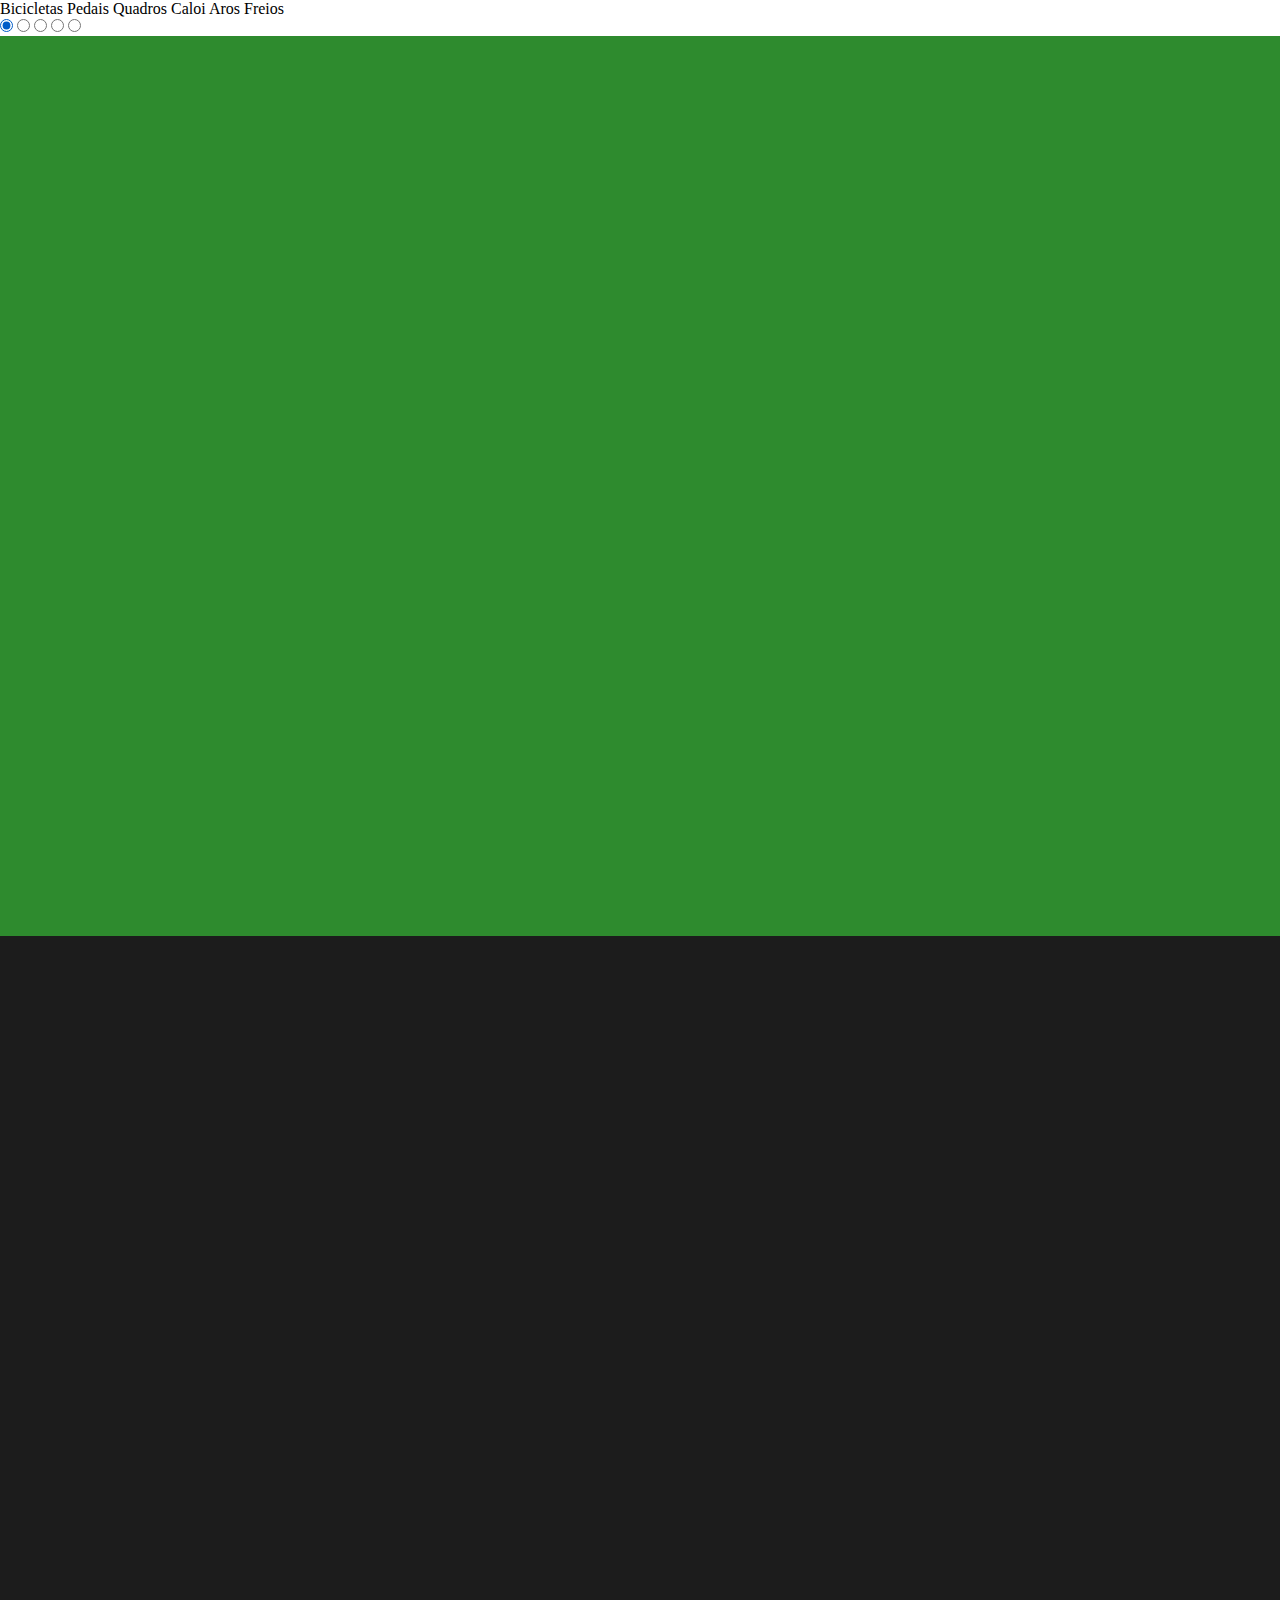
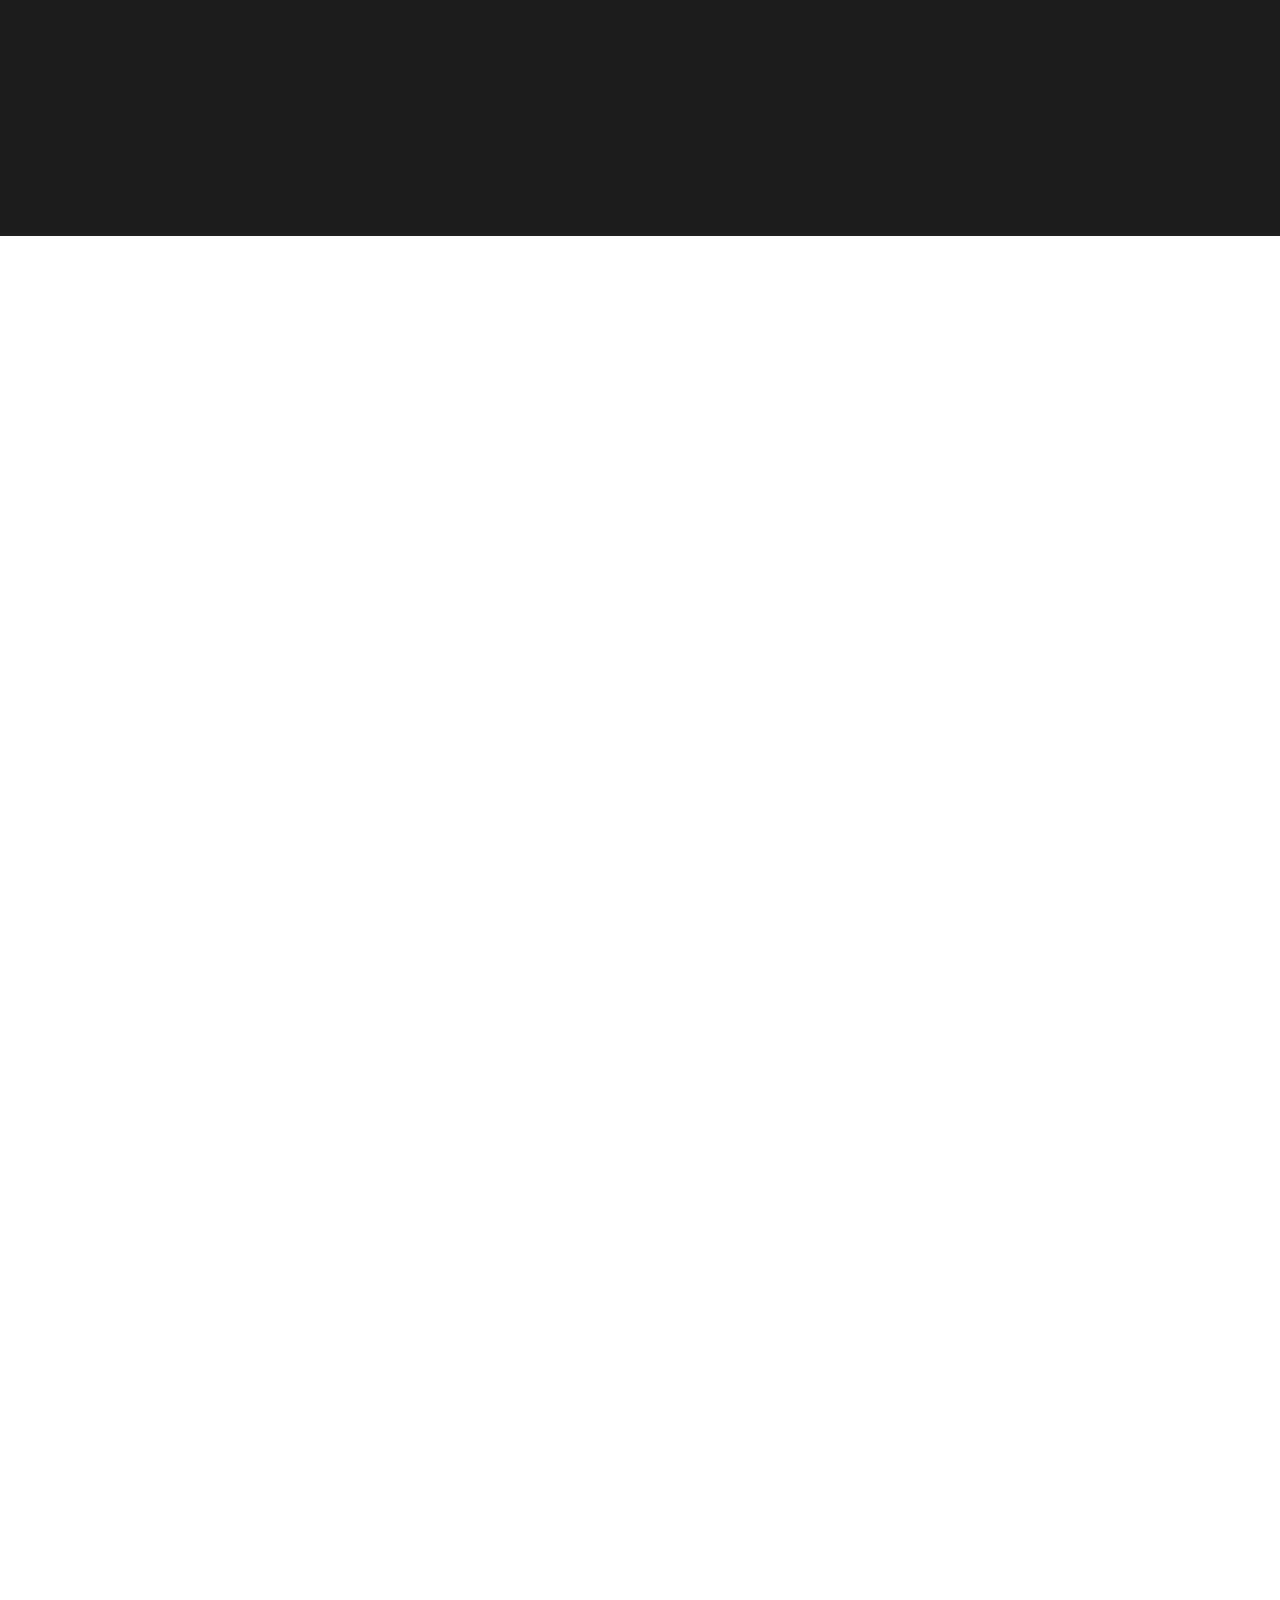
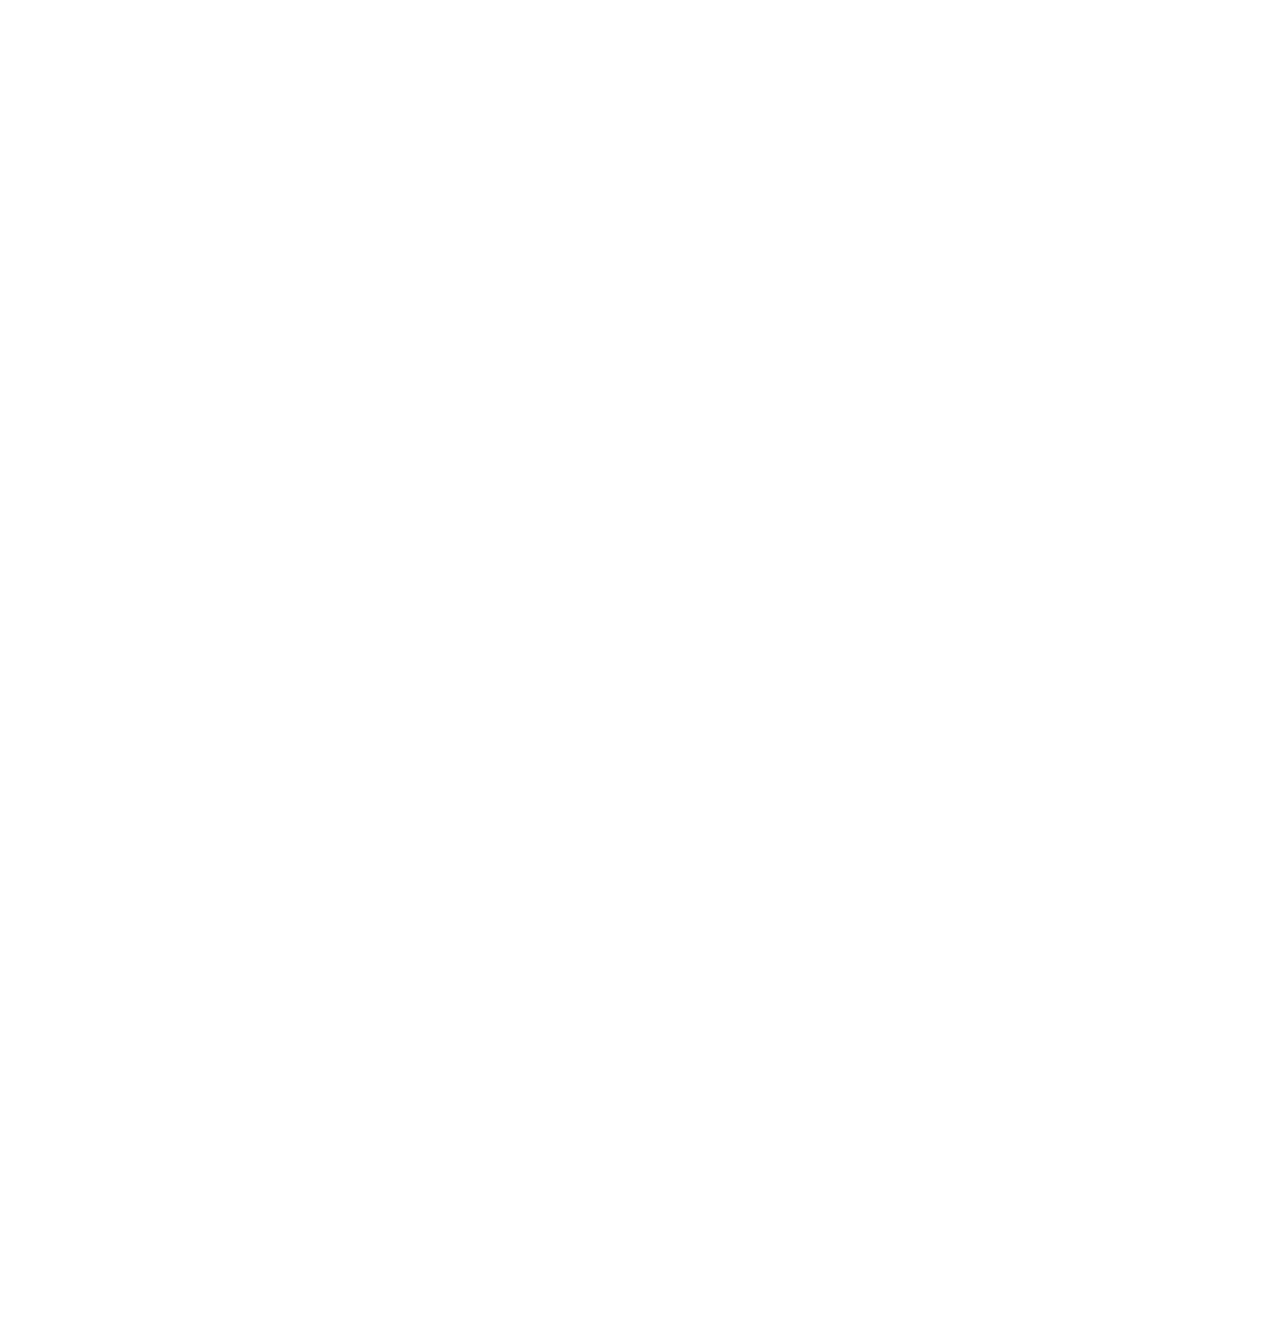
==== index.html @ d3eae365 "criacao da index" ====
<!DOCTYPE html>
<html lang="pt-br">
<head>
    <meta charset="UTF-8">
    <link rel="stylesheet" type="text/css" />
    <style>
        *{
            margin: 0;
            padding: 0;
            
        }
    .bloco{
        width: 100vw;
        height: 100vh;
        justify-content: center;
        align-items: center;
        display: flex;
    }
    #bicicletas{
        background-color: #2e8b2e;
    }
    #pedais{
        background-color: #1c1c1c;
    }
    </style>
</head>
<body id="body">
    
    <nav class="links">
        <label for="rd_bicicletas">Bicicletas</label>
        <label for="rd_pedais">Pedais</label>
        <label for="rd_quadroscaloi">Quadros Caloi</label>
        <label for="rd_aros">Aros</label>
        <label for="rd_freios">Freios</label>
    </nav>
    <div class="scroll">
        <input type="radio" name="grupo" id="rd_bicicletas"checked/>
        <input type="radio" name="grupo" id="rd_pedais"/>
        <input type="radio" name="grupo" id="rd_quadroscaloi"/>
        <input type="radio" name="grupo" id="rd_aros"/>
        <input type="radio" name="grupo" id="rd_freios">
        <section class="sections">
            <section class="bloco" id="bicicletas"></section>
            <section class="bloco" id="pedais"></section>
            <section class="bloco" id="quadroscaloi"></section>
            <section class="bloco" id="aros"></section>
            <section class="bloco" id="freios"></section>
        </section>
    </div>
</body>


</html>
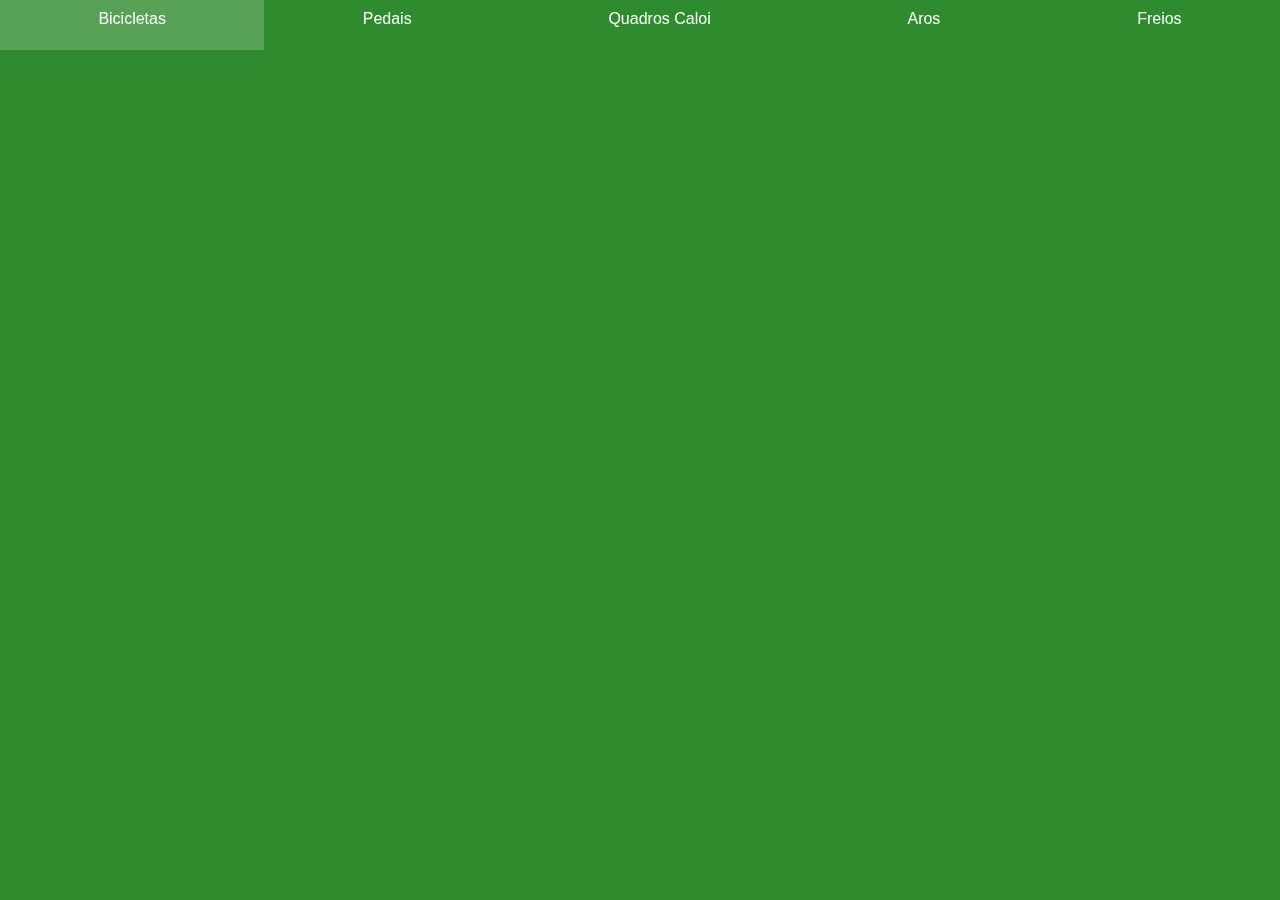
==== commit cecf89cc: "efeito rolagem com nav" ====
--- a/index.html
+++ b/index.html
@@ -9,6 +9,44 @@
             padding: 0;
             
         }
+        .links{
+            width:100%;
+            height: 50px;
+            position:fixed;
+            display: flex;
+        }
+
+        .links label{
+            padding: 10px 0;
+            flex-grow: 1;
+            cursor: pointer;
+            transition: all .4s;
+            text-align: center;
+            font-family: 'arial';
+            font-size: 100%;
+            color: #ffffff;
+        }
+        .links label:hover{
+            background-color: rgba(255, 255, 255, .2);
+        }
+        .scroll input{
+            display: none;
+        }
+        #rd_pedais:checked ~ .sections{
+            margin-top: -100vh;
+        }
+
+        #rd_quadroscaloi:checked ~ .sections{
+            margin-top: -200vh;
+        }
+
+        #rd_aros:checked ~ .sections{
+            margin-top: -300vh;
+        }
+
+        #rd_freios:checked ~ .sections{
+            margin-top: -400vh;
+        }
     .bloco{
         width: 100vw;
         height: 100vh;
@@ -16,11 +54,31 @@
         align-items: center;
         display: flex;
     }
+    .scroll{
+        display: flex;
+        width: 100vw;
+        height:100vh;
+        overflow: hidden;
+    }
+
+    .sections{
+        transition: all .4s     ;
+    }
     #bicicletas{
         background-color: #2e8b2e;
     }
     #pedais{
         background-color: #1c1c1c;
+    }
+
+    #quadroscaloi{
+        background-color: #7CFC00;
+    }
+    #aros{
+        background-color: #363636;
+    }
+    #freios{
+        background-color: #00FF7F;
     }
     </style>
 </head>
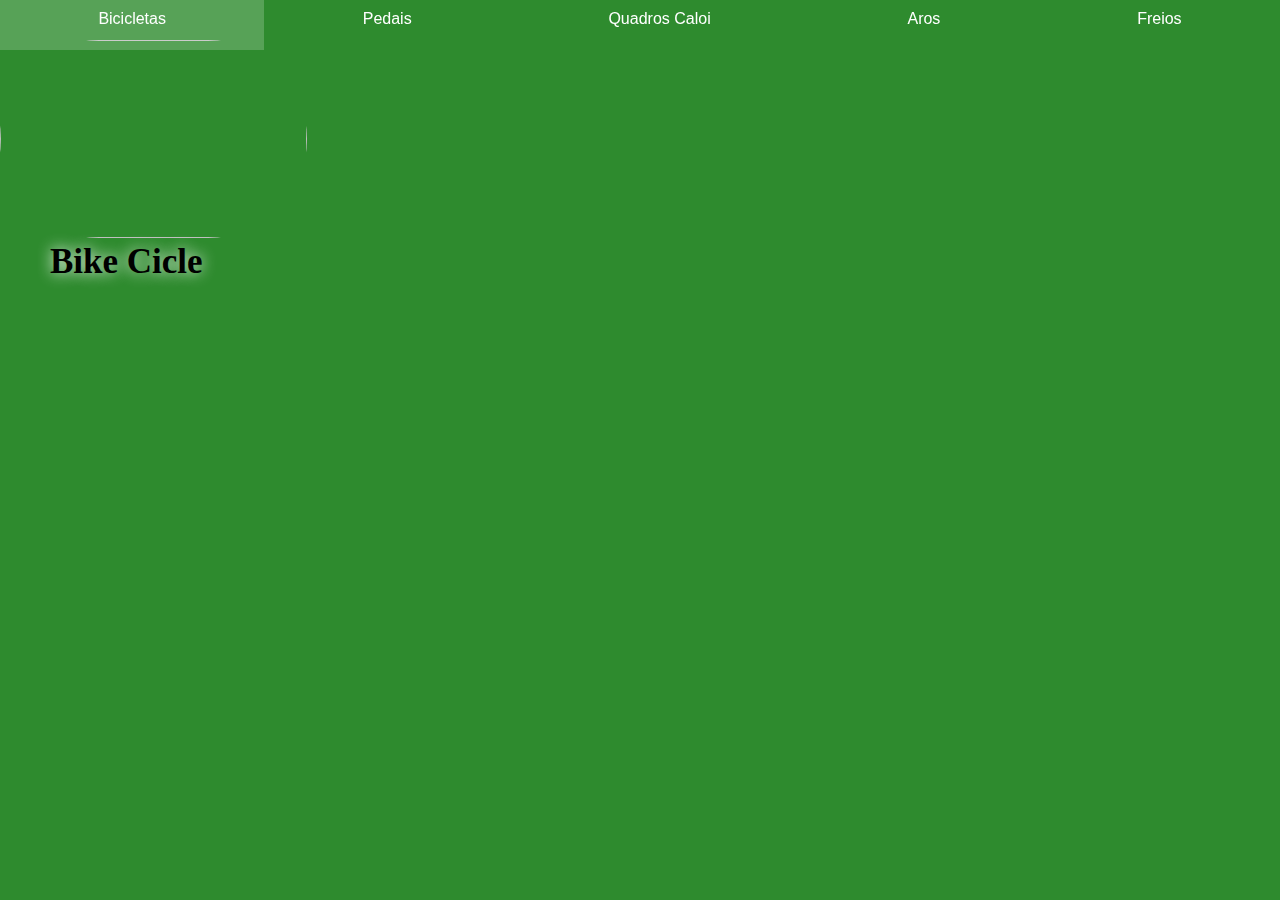
==== commit cc352e89: "subindo fontes e logo" ====
--- a/index.html
+++ b/index.html
@@ -2,8 +2,47 @@
 <html lang="pt-br">
 <head>
     <meta charset="UTF-8">
+    <title>Cicle Bike</title>
+    <link rel="shortcut icon" href="../bikecicle/images/logo-bike.png">
     <link rel="stylesheet" type="text/css" />
     <style>
+        @font-face {
+            font-family: 'logo';
+            src: url(../bikecicle/fonts/PermanentMarker-Regular.ttf);
+        }
+        @font-face {
+            font-family: 'padrao';
+            src: url(../bikecicle/fonts/NotoSansDisplay-Italic-VariableFont_wdth\,wght.ttf);
+        }
+
+        /*Manipulação dos H's*/
+        #bk{
+            font-family: 'logo';
+            font-size: 35px;
+            margin-left: 50px;
+            text-shadow: 0 0 0.91rem white;
+         
+        }
+
+
+
+
+      /*Manipulação da logo*/
+#logo{
+width: 24vw;
+height: 22vh;
+margin-top: 40px;
+border-radius: 100px;
+
+}
+#logo:hover{
+    transform: rotate(-30deg);
+    transition: 3s ease;
+}
+
+
+
+
         *{
             margin: 0;
             padding: 0;
@@ -50,9 +89,8 @@
     .bloco{
         width: 100vw;
         height: 100vh;
-        justify-content: center;
-        align-items: center;
-        display: flex;
+    justify-content: center;
+    align-items: center; 
     }
     .scroll{
         display: flex;
@@ -91,6 +129,8 @@
         <label for="rd_aros">Aros</label>
         <label for="rd_freios">Freios</label>
     </nav>
+
+
     <div class="scroll">
         <input type="radio" name="grupo" id="rd_bicicletas"checked/>
         <input type="radio" name="grupo" id="rd_pedais"/>
@@ -98,11 +138,15 @@
         <input type="radio" name="grupo" id="rd_aros"/>
         <input type="radio" name="grupo" id="rd_freios">
         <section class="sections">
-            <section class="bloco" id="bicicletas"></section>
+            <section class="bloco" id="bicicletas">
+               <img id="logo" src="../bikecicle/images/logo-bike.png" alt="">
+               <h1 id="bk">Bike Cicle</h1>
+            </section>
             <section class="bloco" id="pedais"></section>
             <section class="bloco" id="quadroscaloi"></section>
             <section class="bloco" id="aros"></section>
             <section class="bloco" id="freios"></section>
+           
         </section>
     </div>
 </body>
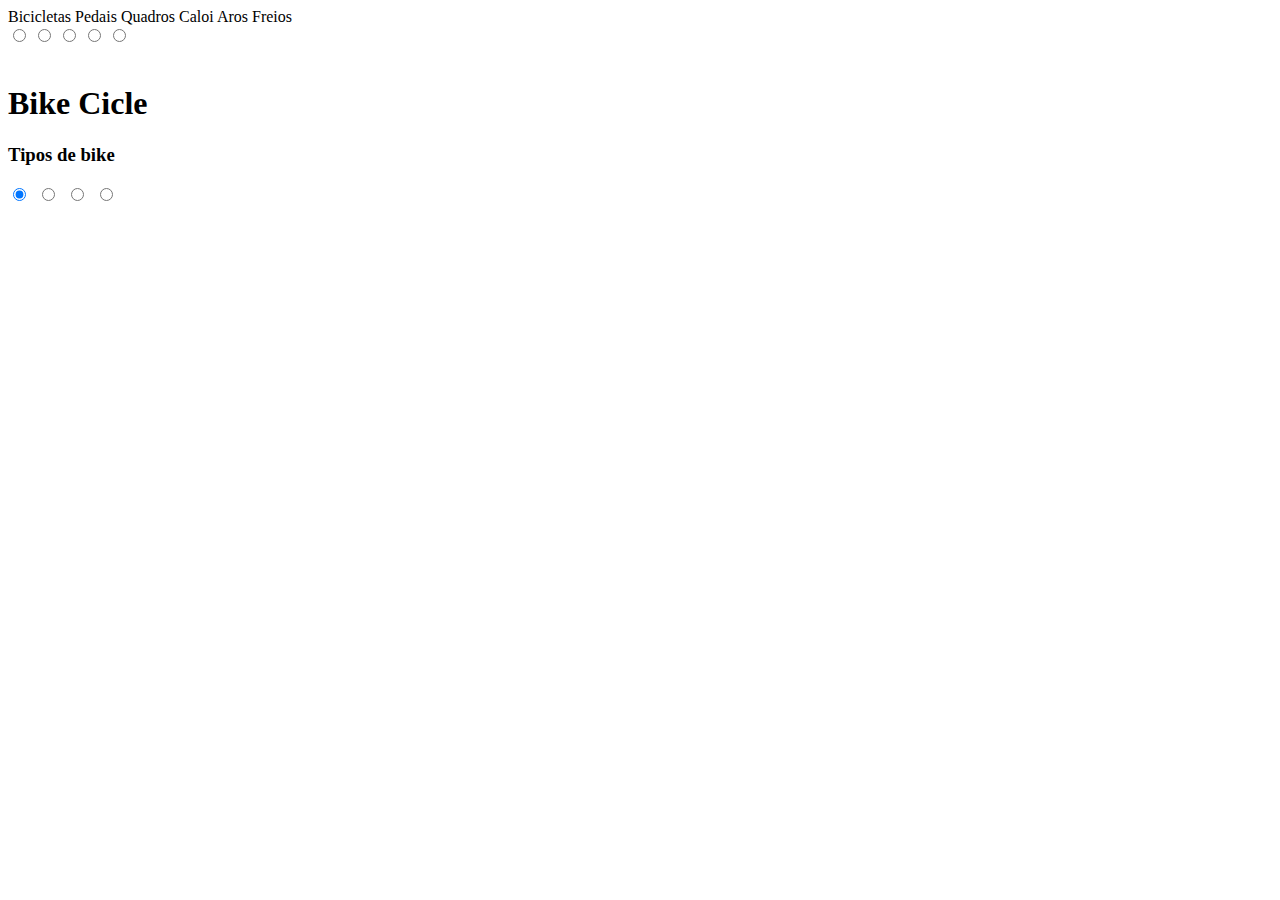
==== commit e11d0d35: "slide de fotos" ====
--- a/index.html
+++ b/index.html
@@ -4,121 +4,8 @@
     <meta charset="UTF-8">
     <title>Cicle Bike</title>
     <link rel="shortcut icon" href="../bikecicle/images/logo-bike.png">
-    <link rel="stylesheet" type="text/css" />
-    <style>
-        @font-face {
-            font-family: 'logo';
-            src: url(../bikecicle/fonts/PermanentMarker-Regular.ttf);
-        }
-        @font-face {
-            font-family: 'padrao';
-            src: url(../bikecicle/fonts/NotoSansDisplay-Italic-VariableFont_wdth\,wght.ttf);
-        }
-
-        /*Manipulação dos H's*/
-        #bk{
-            font-family: 'logo';
-            font-size: 35px;
-            margin-left: 50px;
-            text-shadow: 0 0 0.91rem white;
-         
-        }
-
-
-
-
-      /*Manipulação da logo*/
-#logo{
-width: 24vw;
-height: 22vh;
-margin-top: 40px;
-border-radius: 100px;
-
-}
-#logo:hover{
-    transform: rotate(-30deg);
-    transition: 3s ease;
-}
-
-
-
-
-        *{
-            margin: 0;
-            padding: 0;
-            
-        }
-        .links{
-            width:100%;
-            height: 50px;
-            position:fixed;
-            display: flex;
-        }
-
-        .links label{
-            padding: 10px 0;
-            flex-grow: 1;
-            cursor: pointer;
-            transition: all .4s;
-            text-align: center;
-            font-family: 'arial';
-            font-size: 100%;
-            color: #ffffff;
-        }
-        .links label:hover{
-            background-color: rgba(255, 255, 255, .2);
-        }
-        .scroll input{
-            display: none;
-        }
-        #rd_pedais:checked ~ .sections{
-            margin-top: -100vh;
-        }
-
-        #rd_quadroscaloi:checked ~ .sections{
-            margin-top: -200vh;
-        }
-
-        #rd_aros:checked ~ .sections{
-            margin-top: -300vh;
-        }
-
-        #rd_freios:checked ~ .sections{
-            margin-top: -400vh;
-        }
-    .bloco{
-        width: 100vw;
-        height: 100vh;
-    justify-content: center;
-    align-items: center; 
-    }
-    .scroll{
-        display: flex;
-        width: 100vw;
-        height:100vh;
-        overflow: hidden;
-    }
-
-    .sections{
-        transition: all .4s     ;
-    }
-    #bicicletas{
-        background-color: #2e8b2e;
-    }
-    #pedais{
-        background-color: #1c1c1c;
-    }
-
-    #quadroscaloi{
-        background-color: #7CFC00;
-    }
-    #aros{
-        background-color: #363636;
-    }
-    #freios{
-        background-color: #00FF7F;
-    }
-    </style>
+    <link rel="stylesheet" type="text/css" href="../bikecicle/css/index.css" />
+   
 </head>
 <body id="body">
     
@@ -140,7 +27,32 @@
         <section class="sections">
             <section class="bloco" id="bicicletas">
                <img id="logo" src="../bikecicle/images/logo-bike.png" alt="">
+             
                <h1 id="bk">Bike Cicle</h1>
+              <h3 id="tipos">Tipos de bike </h3>
+              <div class="container">
+                  <input type="radio" id="foto1" name="grupo"checked/>
+                  <label for="foto1"><img src="../bikecicle/images/foto1.png" alt=""></label>
+
+                  <input type="radio" id="foto2" name="grupo">
+                  <label for="foto2"><img src="../bikecicle/images/foto2.png" alt=""></label>
+
+                  <input type="radio" id="foto3" name="grupo">
+                  <label for="foto3"><img src="../bikecicle/images/foto3.png" alt=""></label>
+
+                  <input type="radio" id="foto4" name="grupo">
+                  <label for="foto4"><img src="../bikecicle/images/foto4.png" alt=""></label>
+
+
+                  <div class="principal">
+                      <div class="slide">
+                          <img src="../bikecicle/images/foto1.png" alt="">
+                          <img src="../bikecicle/images/foto2.png" alt="">
+                          <img src="../bikecicle/images/foto3.png" alt="">
+                          <img src="../bikecicle/images/foto4.png" alt="">
+                      </div>
+                  </div>
+              </div>
             </section>
             <section class="bloco" id="pedais"></section>
             <section class="bloco" id="quadroscaloi"></section>
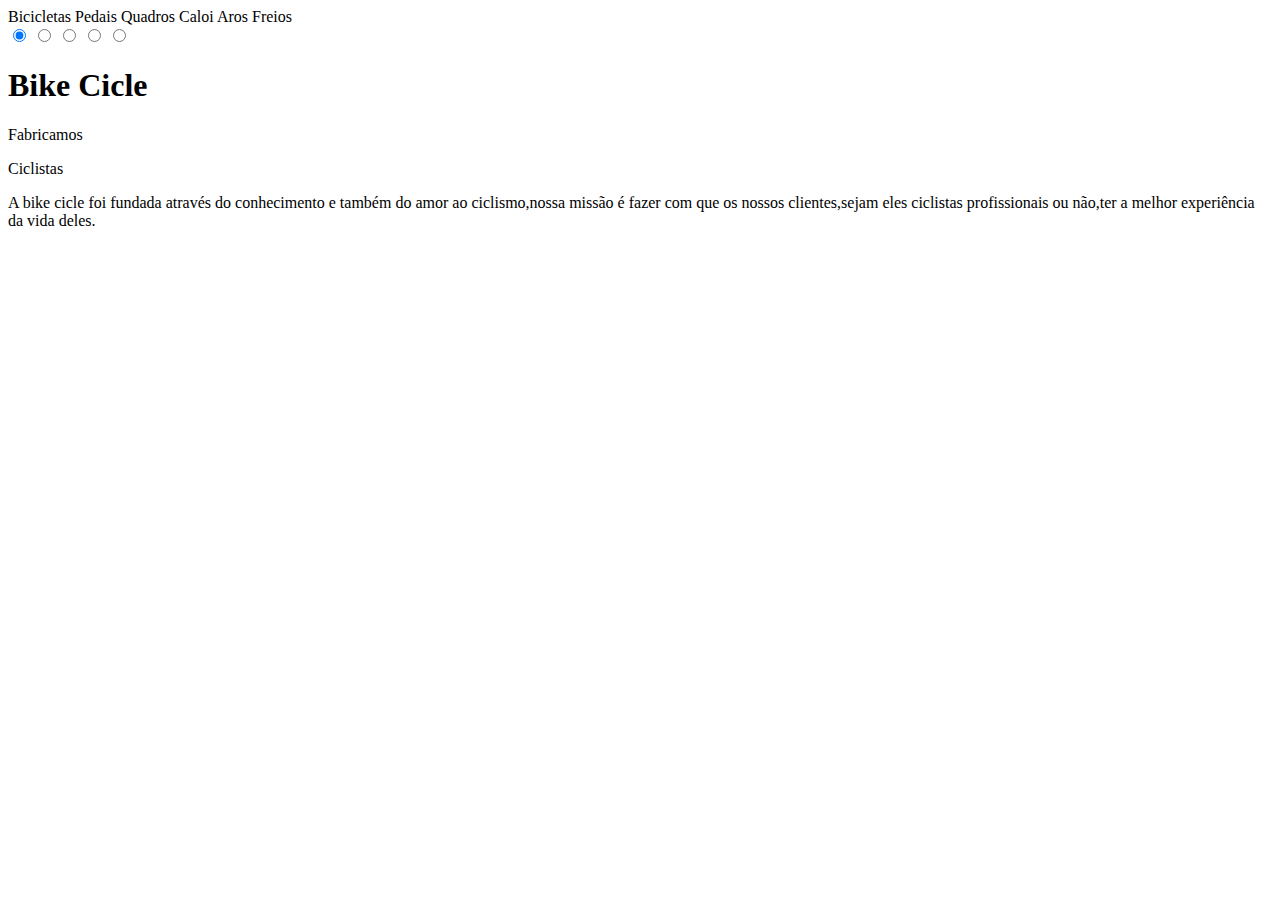
==== commit 10b038bb: "section sobre a page" ====
--- a/index.html
+++ b/index.html
@@ -7,7 +7,7 @@
     <link rel="stylesheet" type="text/css" href="../bikecicle/css/index.css" />
    
 </head>
-<body id="body">
+<body>
     
     <nav class="links">
         <label for="rd_bicicletas">Bicicletas</label>
@@ -15,8 +15,9 @@
         <label for="rd_quadroscaloi">Quadros Caloi</label>
         <label for="rd_aros">Aros</label>
         <label for="rd_freios">Freios</label>
+        
     </nav>
-
+    
 
     <div class="scroll">
         <input type="radio" name="grupo" id="rd_bicicletas"checked/>
@@ -24,37 +25,19 @@
         <input type="radio" name="grupo" id="rd_quadroscaloi"/>
         <input type="radio" name="grupo" id="rd_aros"/>
         <input type="radio" name="grupo" id="rd_freios">
+        
         <section class="sections">
-            <section class="bloco" id="bicicletas">
-               <img id="logo" src="../bikecicle/images/logo-bike.png" alt="">
-             
-               <h1 id="bk">Bike Cicle</h1>
-              <h3 id="tipos">Tipos de bike </h3>
-              <div class="container">
-                  <input type="radio" id="foto1" name="grupo"checked/>
-                  <label for="foto1"><img src="../bikecicle/images/foto1.png" alt=""></label>
-
-                  <input type="radio" id="foto2" name="grupo">
-                  <label for="foto2"><img src="../bikecicle/images/foto2.png" alt=""></label>
-
-                  <input type="radio" id="foto3" name="grupo">
-                  <label for="foto3"><img src="../bikecicle/images/foto3.png" alt=""></label>
-
-                  <input type="radio" id="foto4" name="grupo">
-                  <label for="foto4"><img src="../bikecicle/images/foto4.png" alt=""></label>
-
-
-                  <div class="principal">
-                      <div class="slide">
-                          <img src="../bikecicle/images/foto1.png" alt="">
-                          <img src="../bikecicle/images/foto2.png" alt="">
-                          <img src="../bikecicle/images/foto3.png" alt="">
-                          <img src="../bikecicle/images/foto4.png" alt="">
-                      </div>
-                  </div>
-              </div>
+           
+            <section class="bk_bike" id="bicicletas">
+                <h1>Bike Cicle</h1>
             </section>
-            <section class="bloco" id="pedais"></section>
+            <section class="about">
+                <p class="p_about">Fabricamos </p>
+                <p class="p2_about">Ciclistas</p>
+                <p class="p_about3">A bike cicle foi fundada através do conhecimento e também do amor ao ciclismo,nossa missão é fazer com que os nossos clientes,sejam eles ciclistas profissionais ou não,ter a melhor experiência da vida deles.
+                </p>
+            </section>
+            <section class="pd_pedais" id="pedais"></section>
             <section class="bloco" id="quadroscaloi"></section>
             <section class="bloco" id="aros"></section>
             <section class="bloco" id="freios"></section>
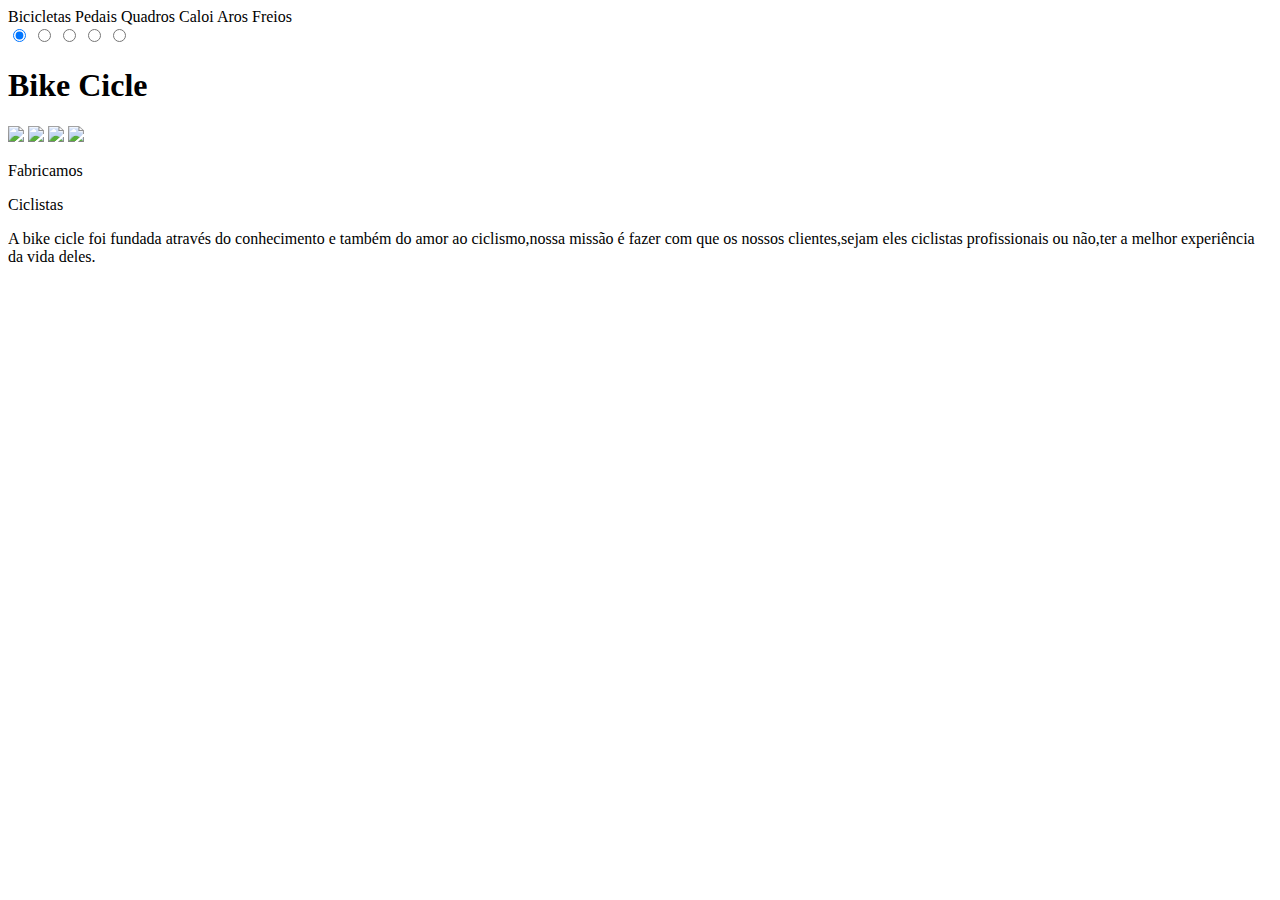
==== commit 8f01f287: "section da galeria e fotos do slide" ====
--- a/index.html
+++ b/index.html
@@ -3,7 +3,7 @@
 <head>
     <meta charset="UTF-8">
     <title>Cicle Bike</title>
-    <link rel="shortcut icon" href="../bikecicle/images/logo-bike.png">
+   
     <link rel="stylesheet" type="text/css" href="../bikecicle/css/index.css" />
    
 </head>
@@ -20,7 +20,7 @@
     
 
     <div class="scroll">
-        <input type="radio" name="grupo" id="rd_bicicletas"checked/>
+        <input type="radio" name="grupo" id="rd_bicicletas"checked />
         <input type="radio" name="grupo" id="rd_pedais"/>
         <input type="radio" name="grupo" id="rd_quadroscaloi"/>
         <input type="radio" name="grupo" id="rd_aros"/>
@@ -30,6 +30,12 @@
            
             <section class="bk_bike" id="bicicletas">
                 <h1>Bike Cicle</h1>
+               <section class="galeria">
+                    <img class="foto"  src="../bikecicle/images/trilheira-bk.jpg">
+                    <img class="foto" src="../bikecicle/images/bikefina.jpg" >
+                    <img class="foto" src="../bikecicle/images/e-bike.jpg" >
+                    <img class="foto" src="../bikecicle/images/Bicicleta-Infantil.jpg" >
+                </section>
             </section>
             <section class="about">
                 <p class="p_about">Fabricamos </p>
@@ -38,7 +44,7 @@
                 </p>
             </section>
             <section class="pd_pedais" id="pedais"></section>
-            <section class="bloco" id="quadroscaloi"></section>
+            <section class="qc_quadroscaloi" id="quadroscaloi"></section>
             <section class="bloco" id="aros"></section>
             <section class="bloco" id="freios"></section>
            
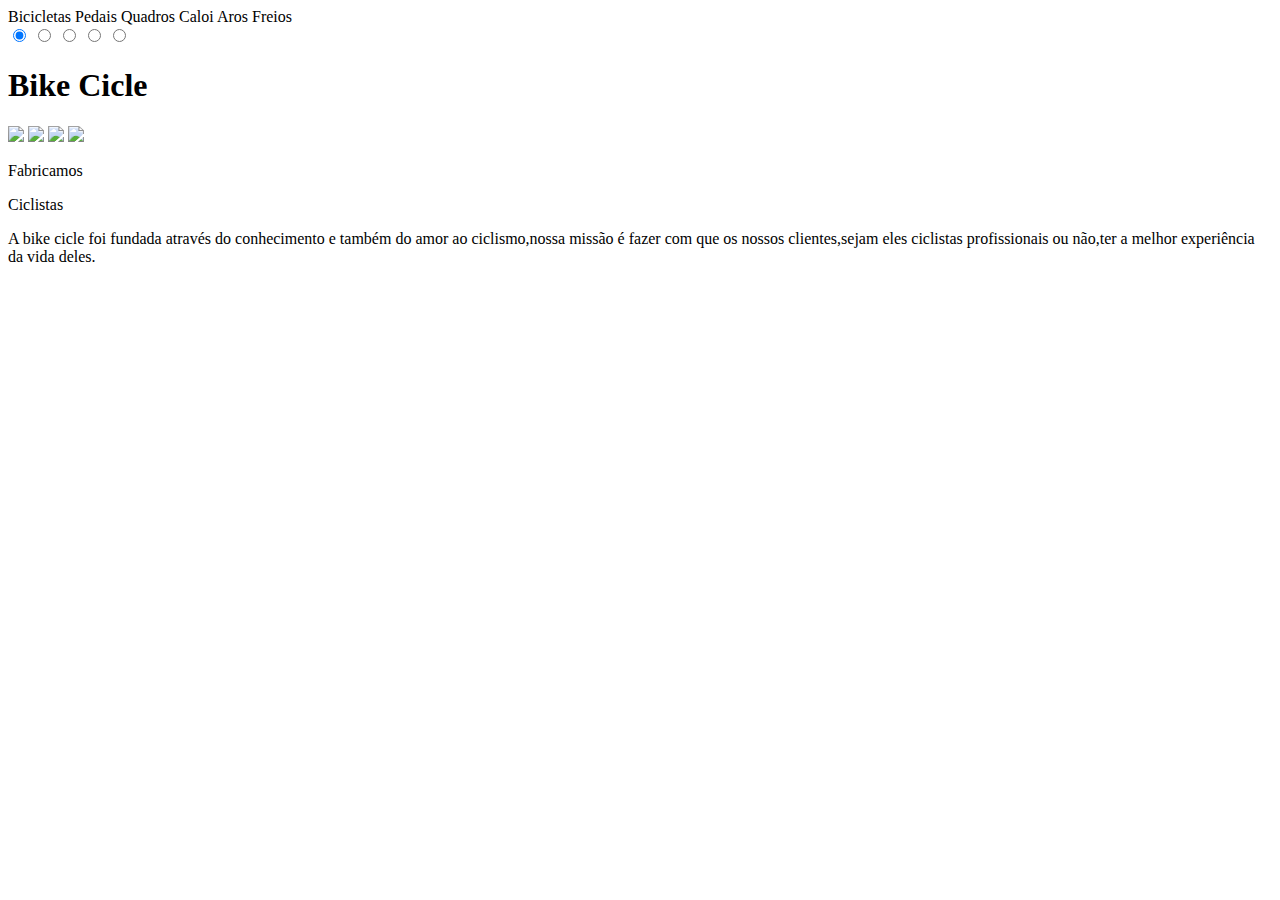
==== commit fde582c0: "ajuste de img slide" ====
--- a/index.html
+++ b/index.html
@@ -4,7 +4,8 @@
     <meta charset="UTF-8">
     <title>Cicle Bike</title>
    
-    <link rel="stylesheet" type="text/css" href="../bikecicle/css/index.css" />
+    <link rel="stylesheet" type="text/css" href="../bikecicle/css/index.css"/>
+    <link rel="stylesheet" type="text/css" href="../bikecicle/css/responsividade.css"/>
    
 </head>
 <body>
@@ -34,7 +35,7 @@
                     <img class="foto"  src="../bikecicle/images/trilheira-bk.jpg">
                     <img class="foto" src="../bikecicle/images/bikefina.jpg" >
                     <img class="foto" src="../bikecicle/images/e-bike.jpg" >
-                    <img class="foto" src="../bikecicle/images/Bicicleta-Infantil.jpg" >
+                    <img class="foto" id="bike-infantil" src="../bikecicle/images/Bicicleta-Infantil.jpg" >
                 </section>
             </section>
             <section class="about">
